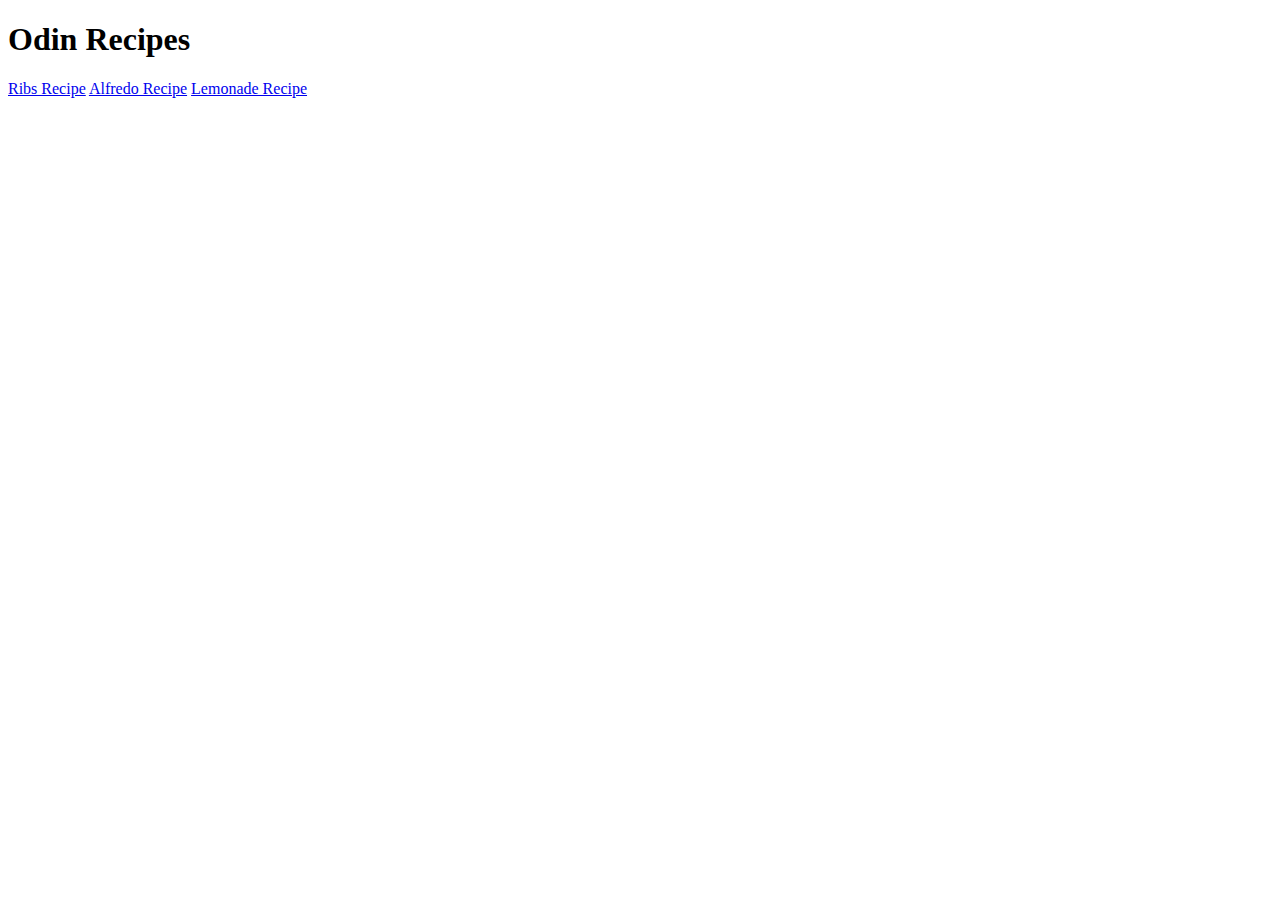
==== index.html @ 8cf8de1d "file structure and first recipe" ====
<!DOCTYPE html>
<html lang="en">
  <head>
    <meta charset="UTF-8" />
    <meta http-equiv="X-UA-Compatible" content="IE=edge" />
    <meta name="viewport" content="width=device-width, initial-scale=1.0" />
    <title>Odin Recipes</title>
  </head>
  <body>
    <h1>Odin Recipes</h1>
    <a href="recipes/ribs.html">Ribs Recipe</a>
    <a href="recipes/alfredo.html">Alfredo Recipe</a>
    <a href="recipes/lemonade.html">Lemonade Recipe</a>
  </body>
</html>
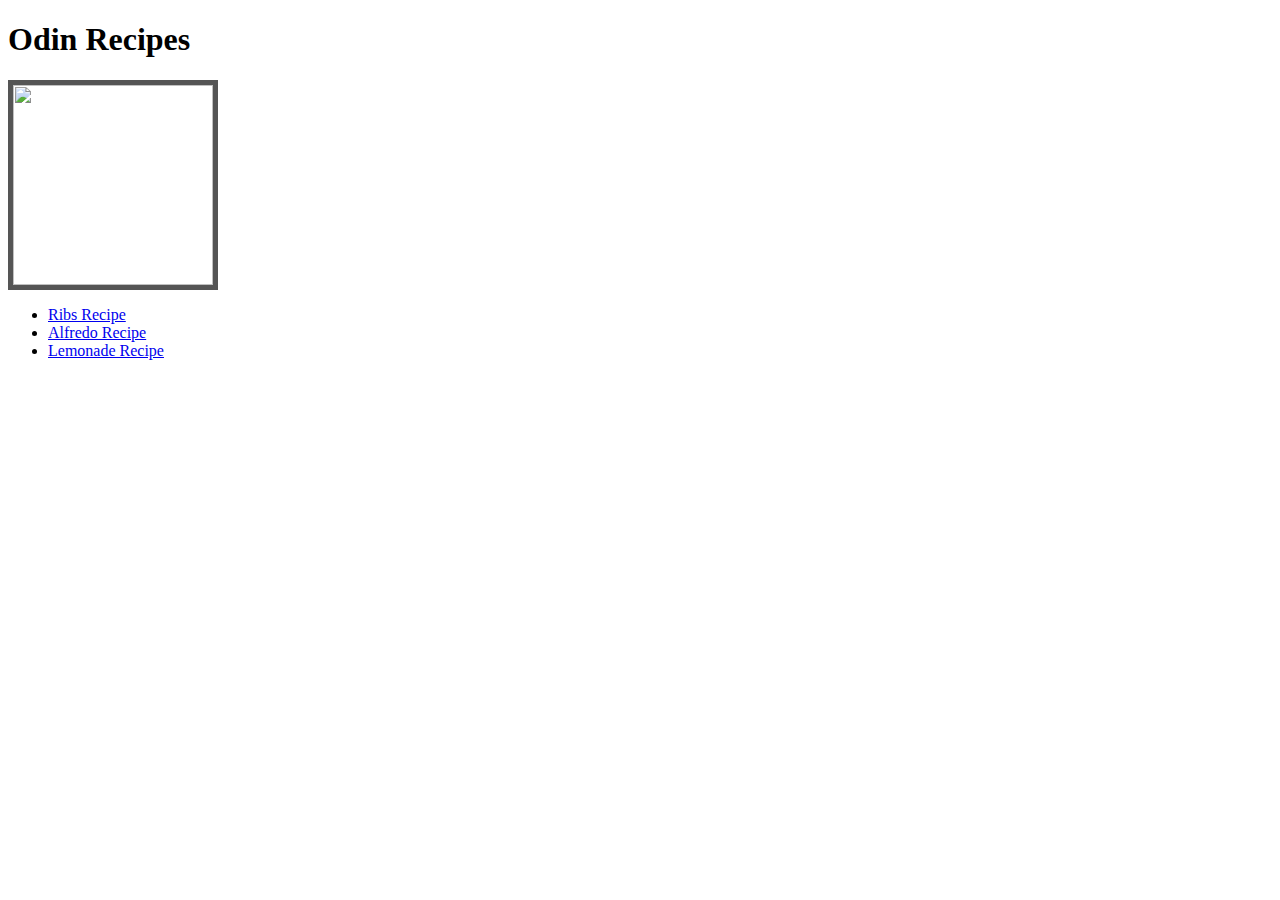
==== commit d81a3c37: "added other recipes and CSS styling" ====
--- a/index.html
+++ b/index.html
@@ -5,11 +5,18 @@
     <meta http-equiv="X-UA-Compatible" content="IE=edge" />
     <meta name="viewport" content="width=device-width, initial-scale=1.0" />
     <title>Odin Recipes</title>
+    <link rel="stylesheet" href="styles.css" type="text/css" />
   </head>
   <body>
     <h1>Odin Recipes</h1>
-    <a href="recipes/ribs.html">Ribs Recipe</a>
-    <a href="recipes/alfredo.html">Alfredo Recipe</a>
-    <a href="recipes/lemonade.html">Lemonade Recipe</a>
+    <img
+      class="images"
+      src="https://i.guim.co.uk/img/media/cf19bda612430e6ff33122df8cec403700a38403/794_471_907_544/500.jpg?quality=85&auto=format&fit=max&s=9f3a32b8c2fd3cad2231cc164080ee5a"
+    />
+    <ul>
+      <li><a href="recipes/ribs.html">Ribs Recipe</a></li>
+      <li><a href="recipes/alfredo.html">Alfredo Recipe</a></li>
+      <li><a href="recipes/lemonade.html">Lemonade Recipe</a></li>
+    </ul>
   </body>
 </html>
--- a/styles.css
+++ b/styles.css
@@ -0,0 +1,5 @@
+.images {
+  height: 200px;
+  width: 200px;
+  border: 5px solid #555;
+}
